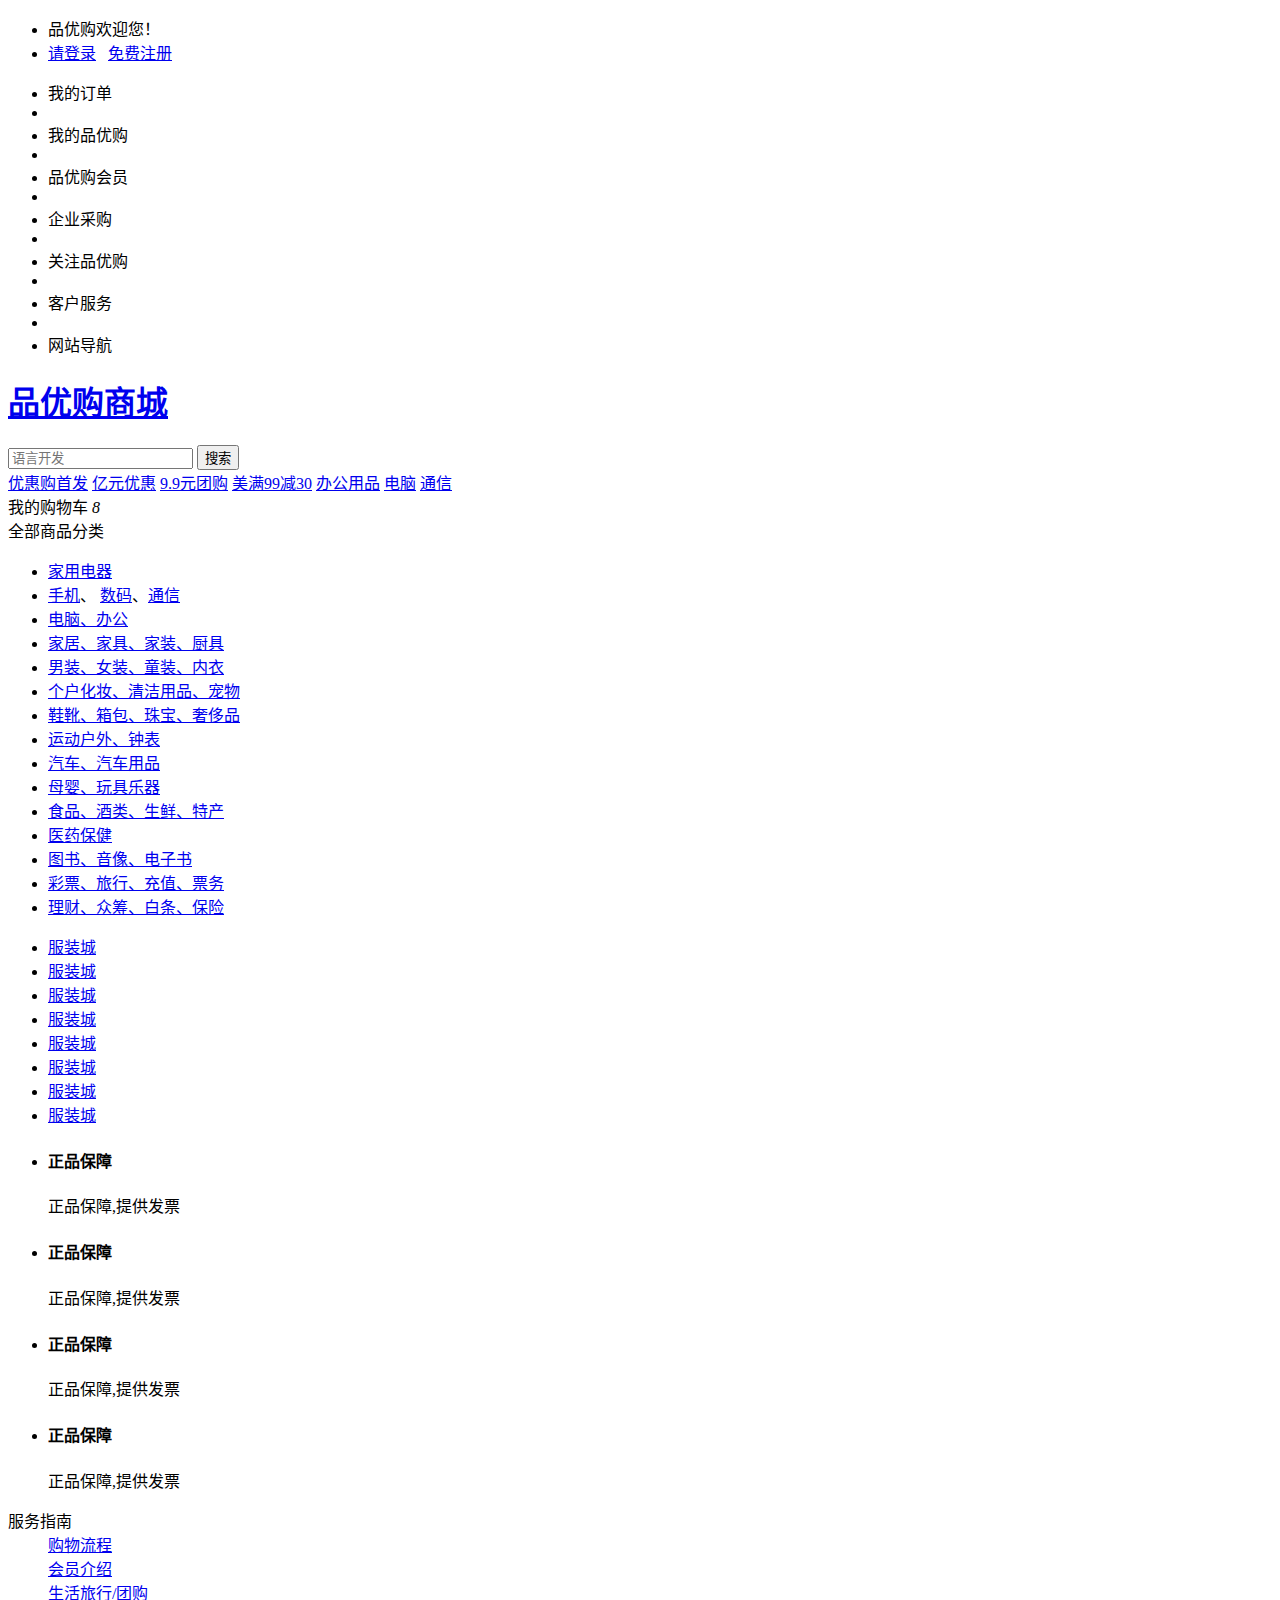
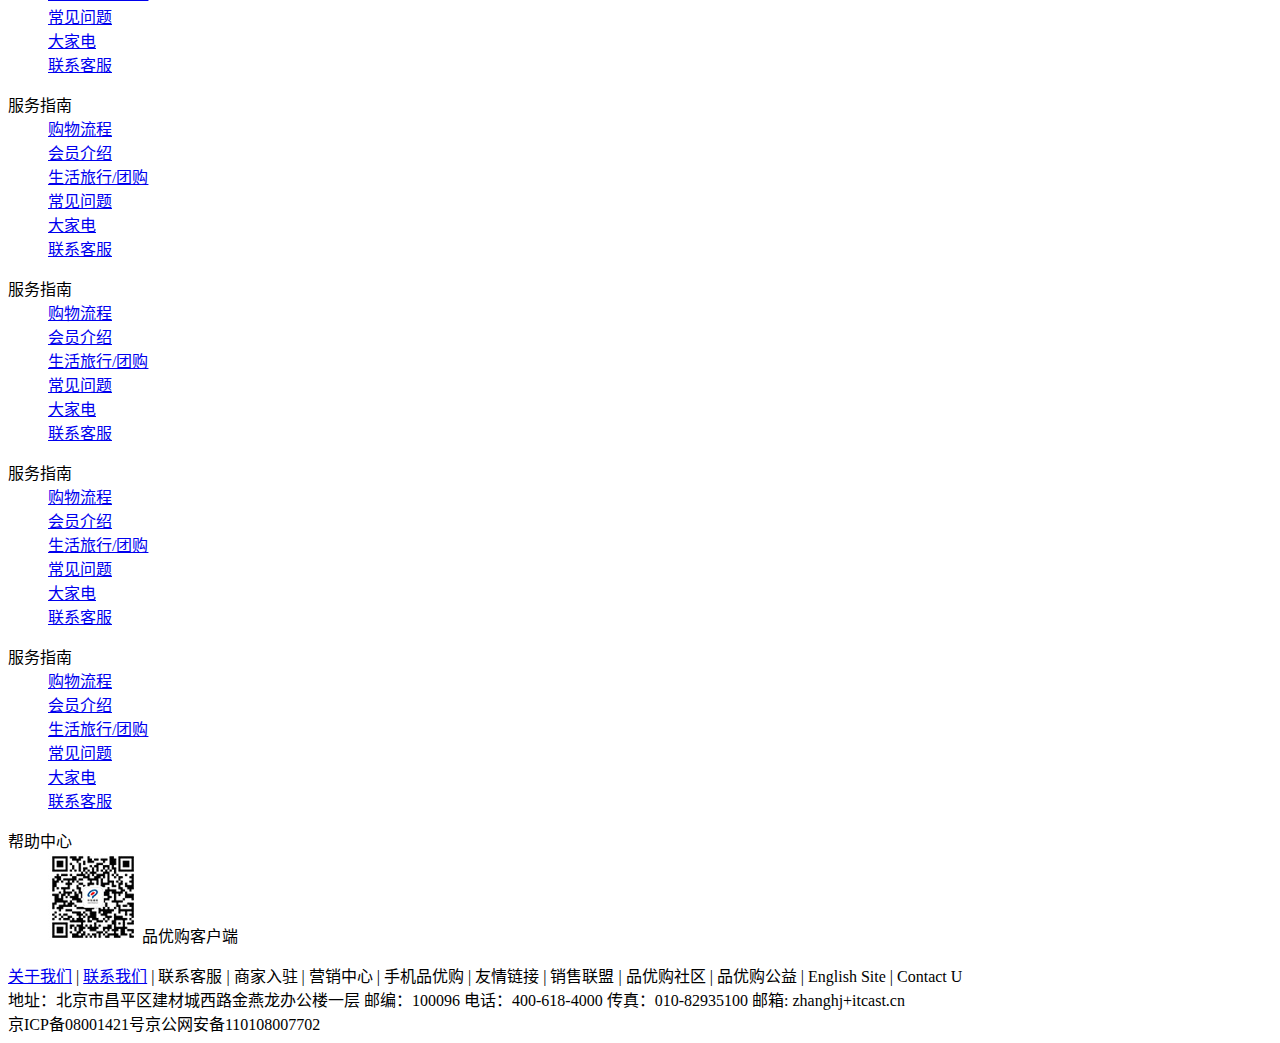
==== index - Copy.html @ 2498f388 "Complete header, nav, footer parts of web main page" ====
<!DOCTYPE html>
<html lang="zh-CN">

<head>
    <meta charset="UTF-8">
    <meta name="viewport" content="width=device-width, initial-scale=1.0">
    <meta http-equiv="X-UA-Compatible" content="ie=edge">
    <title>品优购商城-综合网购首选-正品低价、品质保障、配送及时、轻松购物！
    </title>
    <!-- 网站说明 -->
    <meta name="description"
        content="品优购商城-专业的综合网上购物商城,销售家电、数码通讯、电脑、家居百货、服装服饰、母婴、图书、食品等数万个品牌优质商品.便捷、诚信的服务，为您提供愉悦的网上购物体验!" />
    <!-- 关键字 -->
    <meta name="keywords" content="网上购物,网上商城,手机,笔记本,电脑,MP3,CD,VCD,DV,相机,数码,配件,手表,存储卡,京东" />

    <!-- 引入favicon图标 -->
    <link rel="shortcut icon" href="favicon.ico" />
    <!-- 引入我们初始化样式文件 -->
    <link rel="stylesheet" href="css/base.css">
    <!-- 引入我们公共的样式文件 -->
    <link rel="stylesheet" href="css/common.css">
</head>

<body>
    <!-- 快捷导航模块 start -->
    <section class="shortcut">
        <div class="w">
            <div class="fl">
                <ul>
                    <li>品优购欢迎您！&nbsp;</li>
                    <li>
                        <a href="#">请登录</a> &nbsp; <a href="#" class="style_red">免费注册</a>
                    </li>
                </ul>
            </div>
            <div class="fr">
                <ul>
                    <li>我的订单</li>
                    <li></li>
                    <li class="arrow-icon">我的品优购</li>
                    <li></li>
                    <li>品优购会员</li>
                    <li></li>
                    <li>企业采购</li>
                    <li></li>
                    <li class="arrow-icon">关注品优购</li>
                    <li></li>
                    <li class="arrow-icon">客户服务</li>
                    <li></li>
                    <li class="arrow-icon">网站导航</li>
                </ul>
            </div>
        </div>
    </section>
    <!-- 快捷导航模块 end -->
    <!-- header头部模块制作 start -->
    <header class="header w">
        <!-- logo模块 -->
        <div class="logo">
            <h1>
                <a href="index.html" title="品优购商城">品优购商城</a>
            </h1>
        </div>
        <!-- search搜索模块 -->
        <div class="search">
            <input type="search" name="" id="" placeholder="语言开发">
            <button>搜索</button>
        </div>
        <!-- hotwords模块制作 -->
        <div class="hotwords">
            <a href="#" class="style_red">优惠购首发</a>
            <a href="#">亿元优惠</a>
            <a href="#">9.9元团购</a>
            <a href="#">美满99减30</a>
            <a href="#">办公用品</a>
            <a href="#">电脑</a>
            <a href="#">通信</a>
        </div>
        <!-- 购物车模块 -->
        <div class="shopcar">
            我的购物车
            <i class="count">8</i>
        </div>
    </header>
    <!-- header头部模块制作 end -->
    <!-- nav模块制作 start -->
    <nav class="nav">
        <div class="w">
            <div class="dropdown">
                <div class="dt">全部商品分类</div>
                <div class="dd">
                    <ul>
                        <li><a href="#">家用电器</a> </li>
                        <li><a href="#">手机</a>、 <a href="#">数码</a>、<a href="#">通信</a> </li>
                        <li><a href="#">电脑、办公</a> </li>
                        <li><a href="#">家居、家具、家装、厨具</a> </li>
                        <li><a href="#">男装、女装、童装、内衣</a> </li>
                        <li><a href="#">个户化妆、清洁用品、宠物</a> </li>
                        <li><a href="#">鞋靴、箱包、珠宝、奢侈品</a> </li>
                        <li><a href="#">运动户外、钟表</a> </li>
                        <li><a href="#">汽车、汽车用品</a> </li>
                        <li><a href="#">母婴、玩具乐器</a> </li>
                        <li><a href="#">食品、酒类、生鲜、特产</a> </li>
                        <li><a href="#">医药保健</a> </li>
                        <li><a href="#">图书、音像、电子书</a> </li>
                        <li><a href="#">彩票、旅行、充值、票务</a> </li>
                        <li><a href="#">理财、众筹、白条、保险</a> </li>

                    </ul>
                </div>
            </div>
            <div class="navitems">
                <ul>
                    <li><a href="#">服装城</a></li>
                    <li><a href="#">服装城</a></li>
                    <li><a href="#">服装城</a></li>
                    <li><a href="#">服装城</a></li>
                    <li><a href="#">服装城</a></li>
                    <li><a href="#">服装城</a></li>
                    <li><a href="#">服装城</a></li>
                    <li><a href="#">服装城</a></li>
                </ul>
            </div>
        </div>
    </nav>
    <!-- nav模块制作 end -->

    <!-- 底部模块的制作 start -->
    <footer class="footer">
        <div class="w">
            <div class="mod_service">
                <ul>
                    <li>
                        <h5></h5>
                        <div class="service_txt">
                            <h4>正品保障</h4>
                            <p>正品保障,提供发票</p>
                        </div>
                    </li>
                    <li>
                        <h5></h5>
                        <div class="service_txt">
                            <h4>正品保障</h4>
                            <p>正品保障,提供发票</p>
                        </div>
                    </li>
                    <li>
                        <h5></h5>
                        <div class="service_txt">
                            <h4>正品保障</h4>
                            <p>正品保障,提供发票</p>
                        </div>
                    </li>
                    <li>
                        <h5></h5>
                        <div class="service_txt">
                            <h4>正品保障</h4>
                            <p>正品保障,提供发票</p>
                        </div>
                    </li>
                </ul>
            </div>
            <div class="mod_help">
                <dl>
                    <dt>服务指南</dt>
                    <dd><a href="#">购物流程</a></dd>
                    <dd><a href="#">会员介绍</a></dd>
                    <dd><a href="#">生活旅行/团购</a></dd>
                    <dd><a href="#">常见问题</a></dd>
                    <dd><a href="#">大家电</a></dd>
                    <dd><a href="#">联系客服</a></dd>
                </dl>
                <dl>
                    <dt>服务指南</dt>
                    <dd><a href="#">购物流程</a></dd>
                    <dd><a href="#">会员介绍</a></dd>
                    <dd><a href="#">生活旅行/团购</a></dd>
                    <dd><a href="#">常见问题</a></dd>
                    <dd><a href="#">大家电</a></dd>
                    <dd><a href="#">联系客服</a></dd>
                </dl>
                <dl>
                    <dt>服务指南</dt>
                    <dd><a href="#">购物流程</a></dd>
                    <dd><a href="#">会员介绍</a></dd>
                    <dd><a href="#">生活旅行/团购</a></dd>
                    <dd><a href="#">常见问题</a></dd>
                    <dd><a href="#">大家电</a></dd>
                    <dd><a href="#">联系客服</a></dd>
                </dl>
                <dl>
                    <dt>服务指南</dt>
                    <dd><a href="#">购物流程</a></dd>
                    <dd><a href="#">会员介绍</a></dd>
                    <dd><a href="#">生活旅行/团购</a></dd>
                    <dd><a href="#">常见问题</a></dd>
                    <dd><a href="#">大家电</a></dd>
                    <dd><a href="#">联系客服</a></dd>
                </dl>
                <dl>
                    <dt>服务指南</dt>
                    <dd><a href="#">购物流程</a></dd>
                    <dd><a href="#">会员介绍</a></dd>
                    <dd><a href="#">生活旅行/团购</a></dd>
                    <dd><a href="#">常见问题</a></dd>
                    <dd><a href="#">大家电</a></dd>
                    <dd><a href="#">联系客服</a></dd>
                </dl>
                <dl>
                    <dt>帮助中心</dt>
                    <dd>
                        <img src="images/wx_cz.jpg" alt="">
                        品优购客户端
                    </dd>
                </dl>
            </div>
            <div class="mod_copyright">
                    <div class="links">
                            <a href="#">关于我们</a>  |  <a href="#">联系我们</a>  |  联系客服  |  商家入驻  |  营销中心  |  手机品优购  |  友情链接  |  销售联盟  |  品优购社区  |  品优购公益  |  English Site  |  Contact U
                    </div>
                    <div class="copyright">
                            地址：北京市昌平区建材城西路金燕龙办公楼一层 邮编：100096 电话：400-618-4000 传真：010-82935100 邮箱: zhanghj+itcast.cn <br>
                            京ICP备08001421号京公网安备110108007702
                    </div>
            </div>
        </div>
    </footer>
    <!-- 底部模块的制作 end -->
</body>

</html>
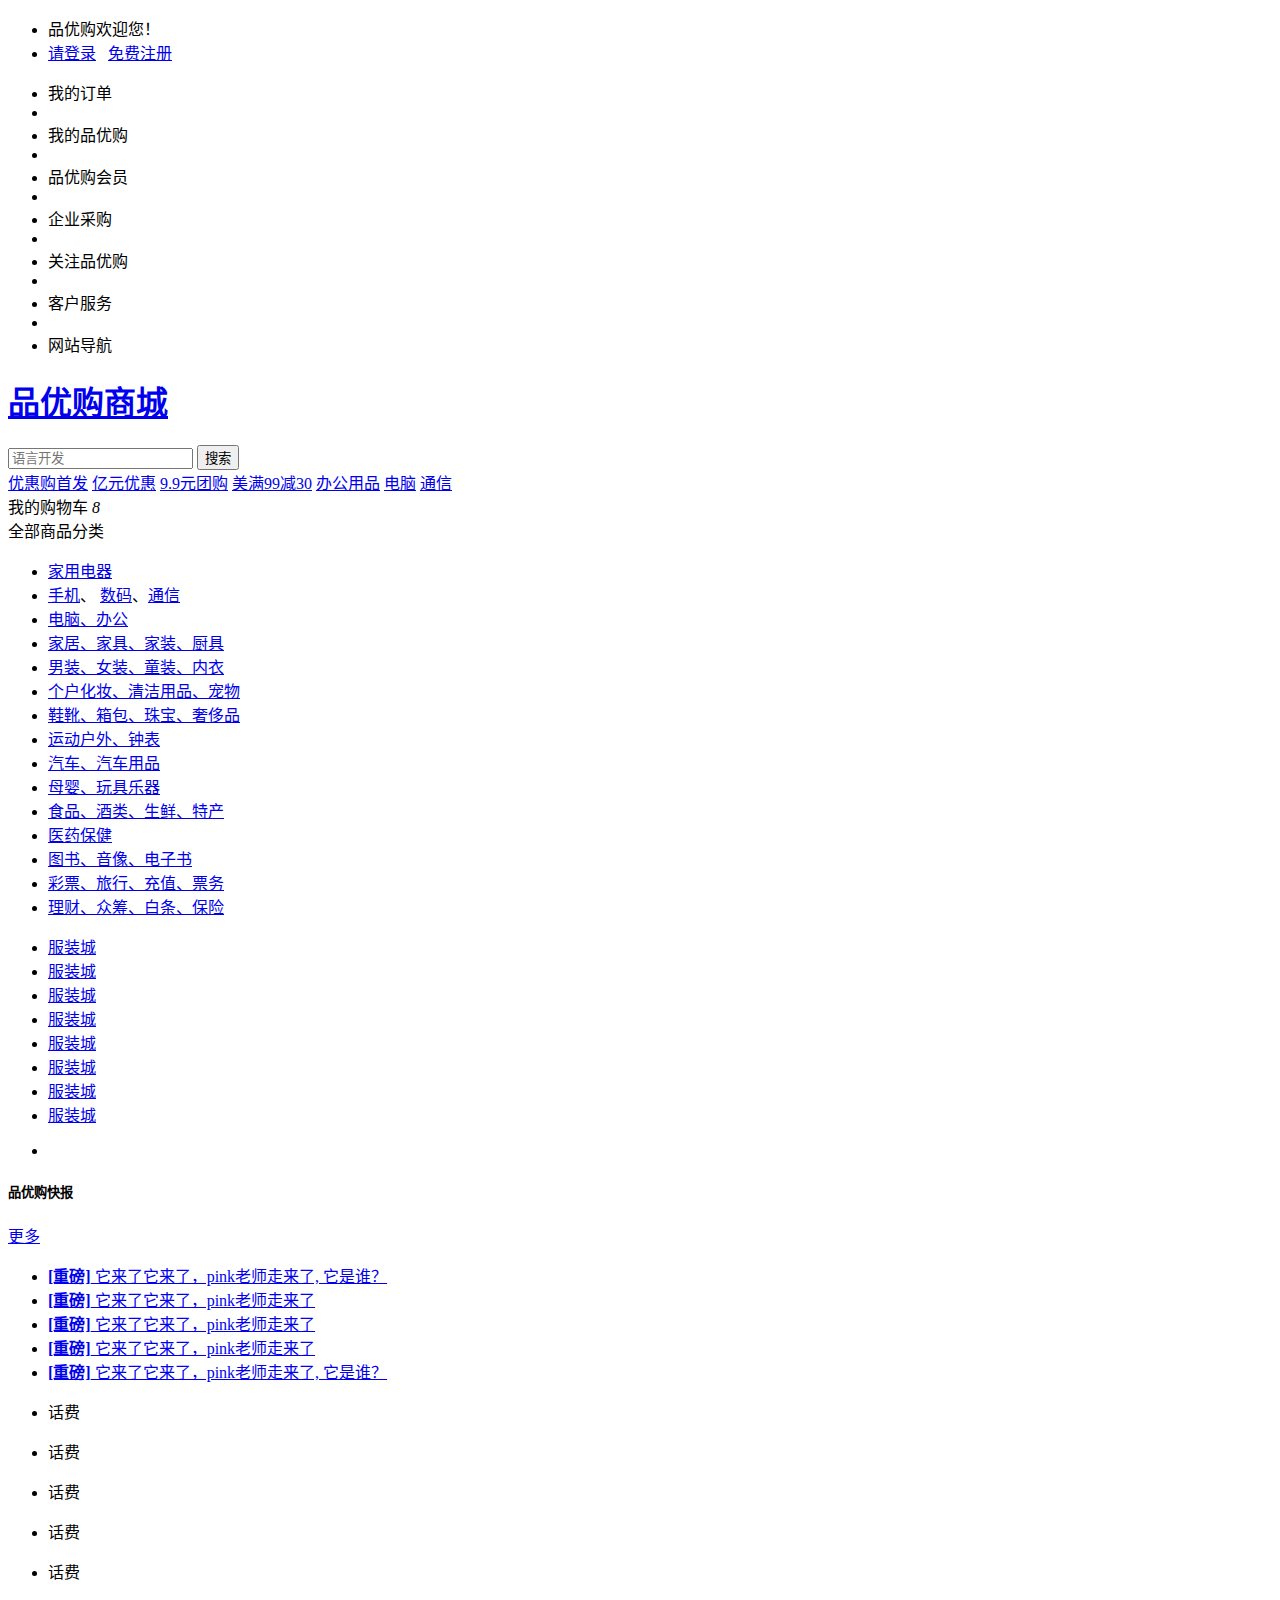
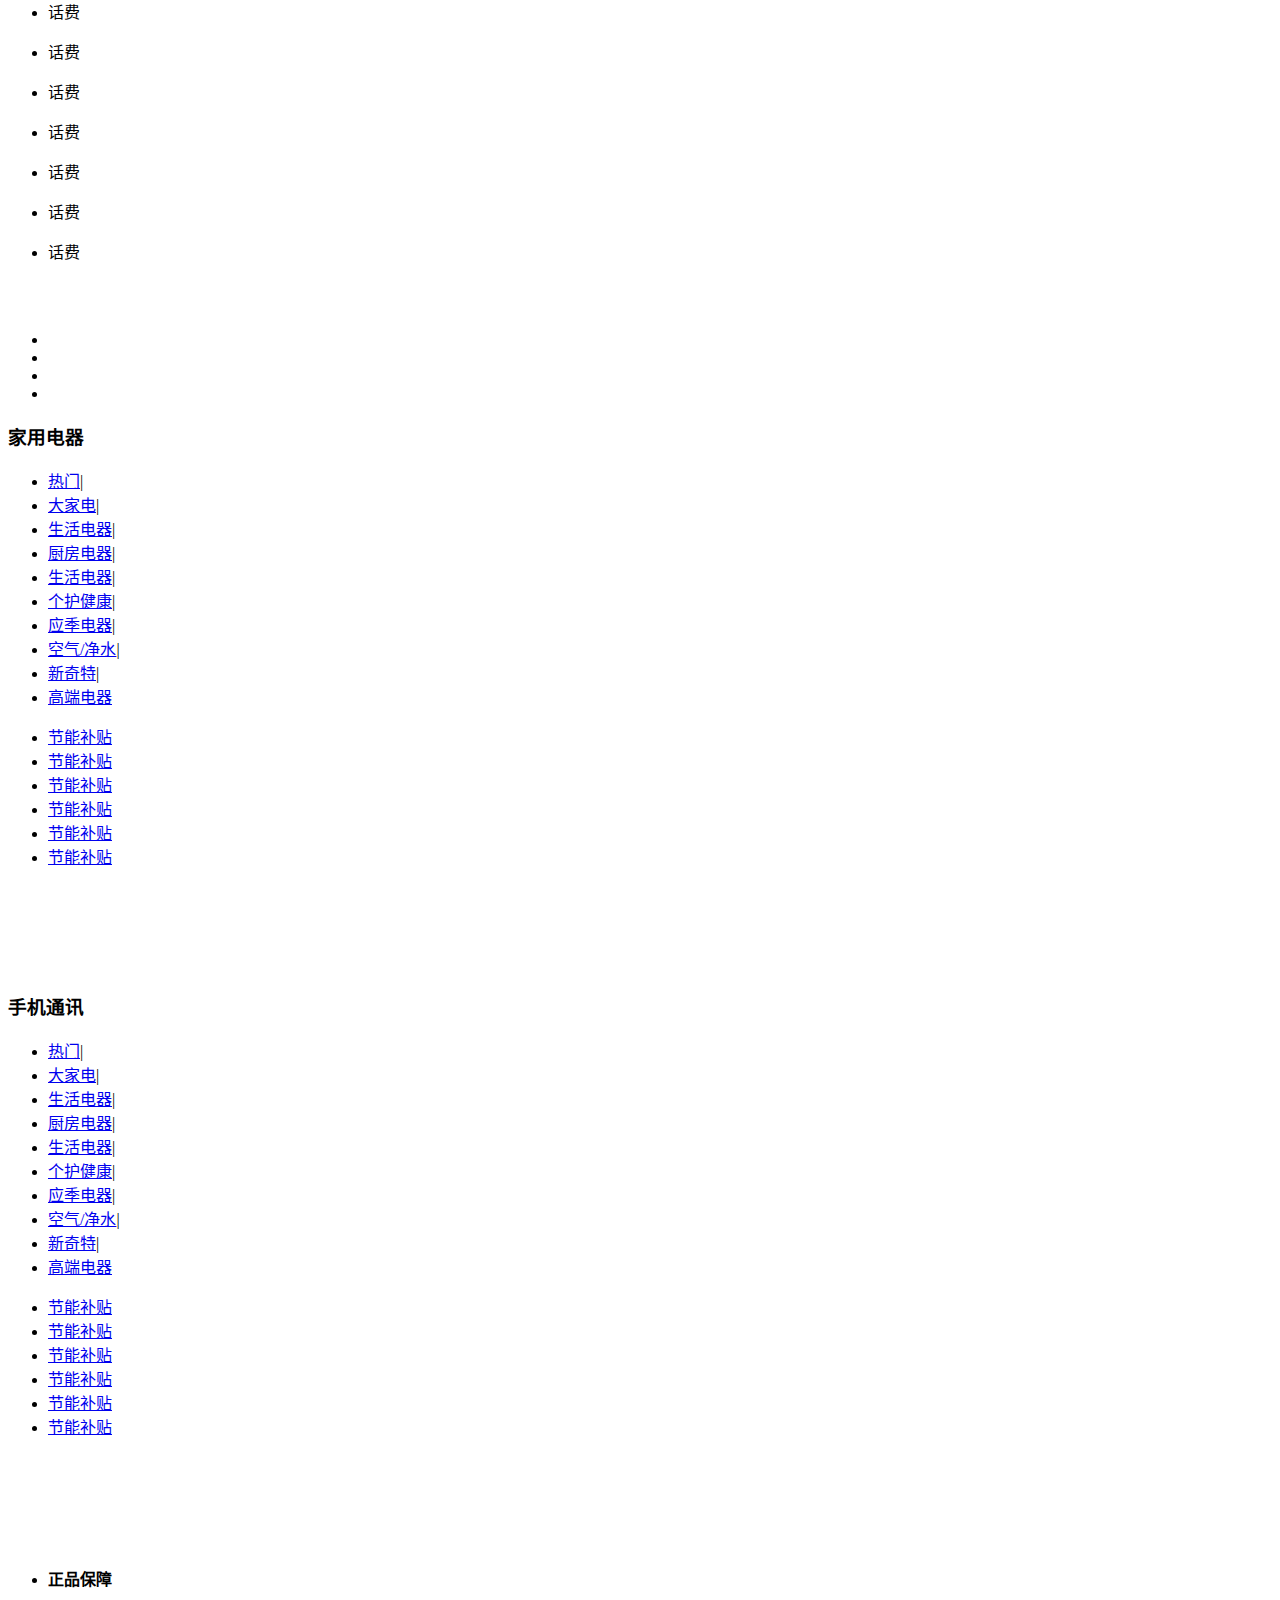
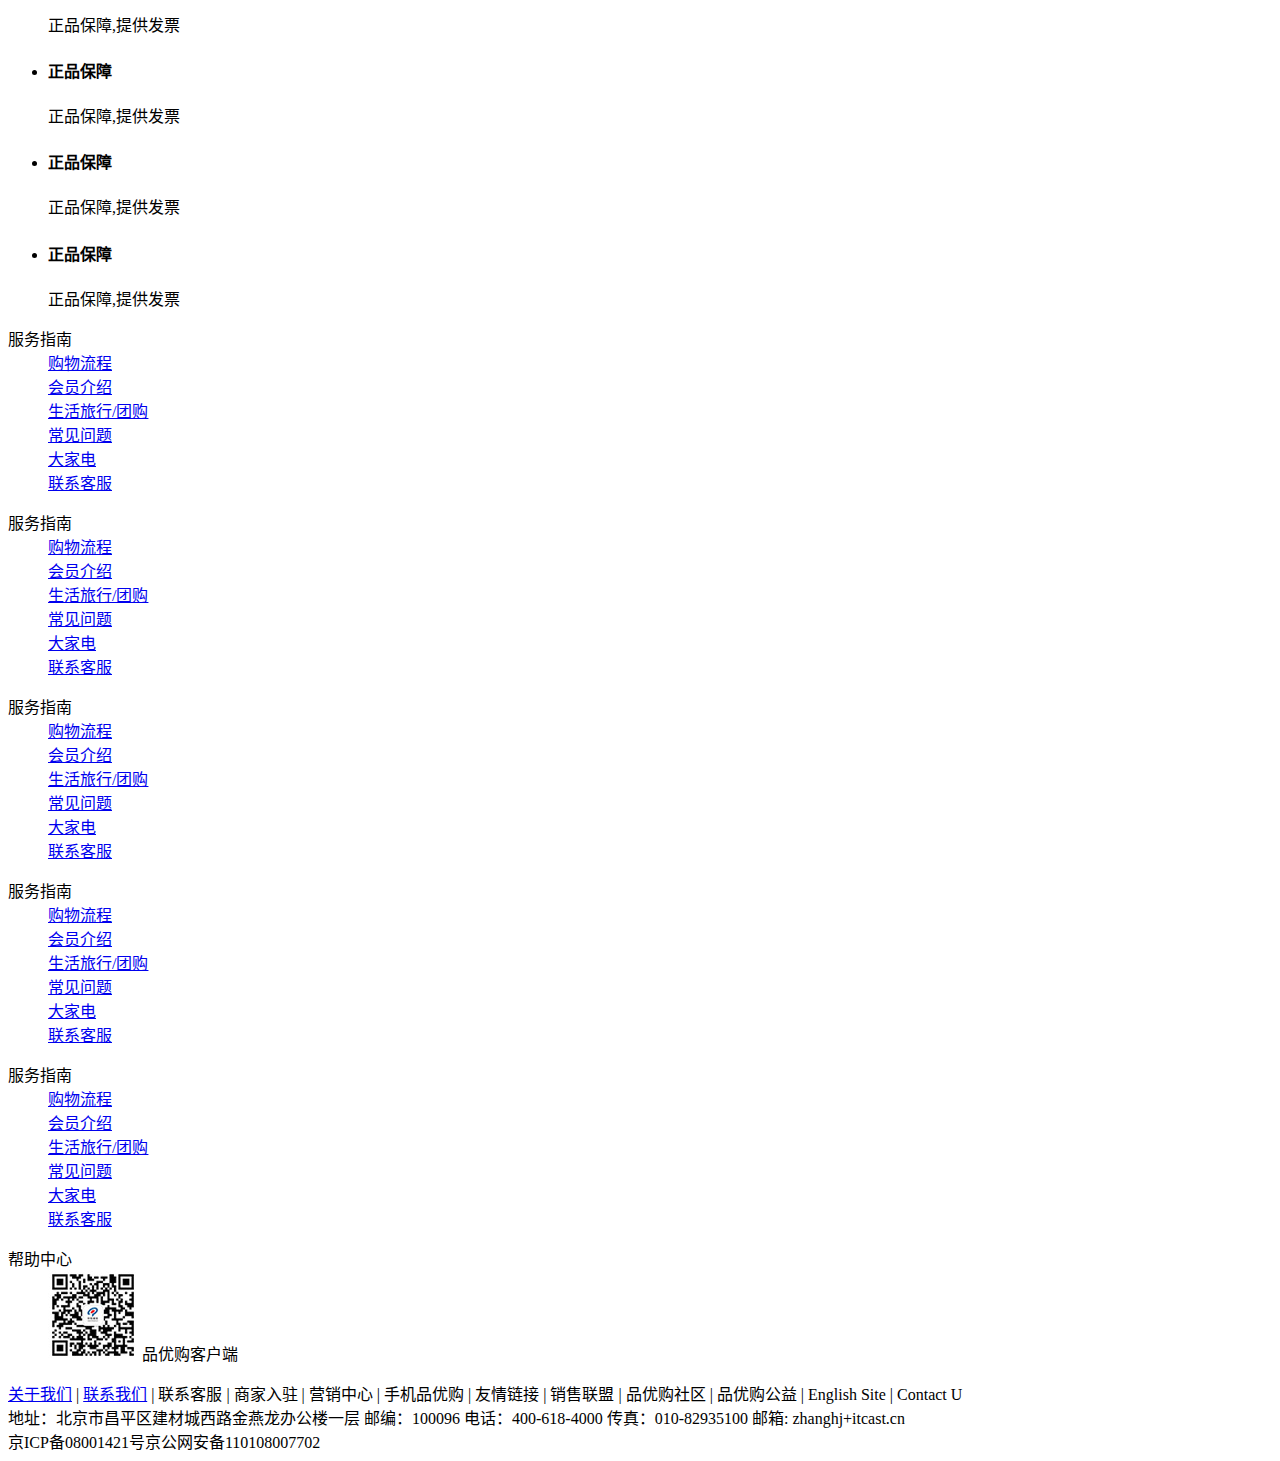
==== commit 5a0f9b27: "Complete home page" ====
--- a/index - Copy.html
+++ b/index - Copy.html
@@ -19,6 +19,8 @@
     <link rel="stylesheet" href="css/base.css">
     <!-- 引入我们公共的样式文件 -->
     <link rel="stylesheet" href="css/common.css">
+    <!-- 引入我们index.css文件  -->
+    <link rel="stylesheet" href="css/index.css">
 </head>
 
 <body>
@@ -29,7 +31,7 @@
                 <ul>
                     <li>品优购欢迎您！&nbsp;</li>
                     <li>
-                        <a href="#">请登录</a> &nbsp; <a href="#" class="style_red">免费注册</a>
+                        <a href="#">请登录</a> &nbsp; <a href="register.html" class="style_red">免费注册</a>
                     </li>
                 </ul>
             </div>
@@ -91,7 +93,7 @@
                 <div class="dd">
                     <ul>
                         <li><a href="#">家用电器</a> </li>
-                        <li><a href="#">手机</a>、 <a href="#">数码</a>、<a href="#">通信</a> </li>
+                        <li><a href="list.html">手机</a>、 <a href="#">数码</a>、<a href="#">通信</a> </li>
                         <li><a href="#">电脑、办公</a> </li>
                         <li><a href="#">家居、家具、家装、厨具</a> </li>
                         <li><a href="#">男装、女装、童装、内衣</a> </li>
@@ -124,7 +126,222 @@
         </div>
     </nav>
     <!-- nav模块制作 end -->
-
+    <!-- 首页专有的模块 main  start -->
+    <div class="w">
+        <div class="main">
+            <div class="focus">
+                <ul>
+                    <li>
+                        <img src="upload/focus1.png" alt="">
+                    </li>
+                </ul>
+            </div>
+            <div class="newsflash">
+                <div class="news">
+                    <div class="news-hd">
+                        <h5>品优购快报</h5>
+                        <a href="#" class="more">更多</a>
+                    </div>
+                    <div class="news-bd">
+                        <ul>
+                            <li><a href="#"><strong>[重磅]</strong> 它来了它来了，pink老师走来了, 它是谁？</a></li>
+                            <li><a href="#"><strong>[重磅]</strong> 它来了它来了，pink老师走来了</a></li>
+                            <li><a href="#"><strong>[重磅]</strong> 它来了它来了，pink老师走来了</a></li>
+                            <li><a href="#"><strong>[重磅]</strong> 它来了它来了，pink老师走来了</a></li>
+                            <li><a href="#"><strong>[重磅]</strong> 它来了它来了，pink老师走来了, 它是谁？</a></li>
+                        </ul>
+                    </div>
+                </div>
+                <div class="lifeservice">
+                    <ul>
+                        <li>
+                            <i></i>
+                            <p>话费</p>
+                        </li>
+                        <li>
+                            <i></i>
+                            <p>话费</p>
+                        </li>
+                        <li>
+                            <i></i>
+                            <p>话费</p>
+                        </li>
+                        <li>
+                            <i></i>
+                            <p>话费</p>
+                        </li>
+                        <li>
+                            <i></i>
+                            <p>话费</p>
+                        </li>
+                        <li>
+                            <i></i>
+                            <p>话费</p>
+                        </li>
+                        <li>
+                            <i></i>
+                            <p>话费</p>
+                        </li>
+                        <li>
+                            <i></i>
+                            <p>话费</p>
+                        </li>
+                        <li>
+                            <i></i>
+                            <p>话费</p>
+                        </li>
+                        <li>
+                            <i></i>
+                            <p>话费</p>
+                        </li>
+                        <li>
+                            <i></i>
+                            <p>话费</p>
+                        </li>
+                        <li>
+                            <i></i>
+                            <p>话费</p>
+                        </li>
+                    </ul>
+                </div>
+                <div class="bargain">
+                    <img src="upload/bargain.png" alt="">
+                </div>
+            </div>
+        </div>
+    </div>
+    <!-- 首页专有的模块 main  end -->
+    <!-- 推荐模块 start-->
+    <div class="w recom">
+        <div class="recom_hd">
+            <img src="images/recom.png" alt="">
+        </div>
+        <div class="recom_bd">
+            <ul>
+                <li><img src="upload/recom_03.jpg" alt=""></li>
+                <li><img src="upload/recom_03.jpg" alt=""></li>
+                <li><img src="upload/recom_03.jpg" alt=""></li>
+                <li><img src="upload/recom_03.jpg" alt=""></li>
+            </ul>
+        </div>
+    </div>
+    <!-- 推荐模块 end-->
+    <!-- 楼层区域制作start -->
+    <div class="floor">
+        <!-- 1楼家用电器楼层 -->
+        <div class="w jiadian">
+            <div class="box_hd">
+                <h3>家用电器</h3>
+                <div class="tab_list">
+                    <ul>
+                        <li> <a href="#" class="style_red">热门</a>|</li>
+                        <li><a href="#">大家电</a>|</li>
+                        <li><a href="#">生活电器</a>|</li>
+                        <li><a href="#">厨房电器</a>|</li>
+                        <li><a href="#">生活电器</a>|</li>
+                        <li><a href="#">个护健康</a>|</li>
+                        <li><a href="#">应季电器</a>|</li>
+                        <li><a href="#">空气/净水</a>|</li>
+                        <li><a href="#">新奇特</a>|</li>
+                        <li><a href="#"> 高端电器</a></li>
+                    </ul>
+                </div>
+            </div>
+            <div class="box_bd">
+                <div class="tab_content">
+                    <div class="tab_list_item">
+                        <div class="col_210">
+                            <ul>
+                                <li><a href="#">节能补贴</a></li>
+                                <li><a href="#">节能补贴</a></li>
+                                <li><a href="#">节能补贴</a></li>
+                                <li><a href="#">节能补贴</a></li>
+                                <li><a href="#">节能补贴</a></li>
+                                <li><a href="#">节能补贴</a></li>
+                            </ul>
+                            <a href="#">
+                                <img src="upload/floor-1-1.png" alt="">
+                            </a>
+                        </div>
+                        <div class="col_329">
+                            <a href="#">
+                                <img src="upload/floor-1-b01.png" alt="">
+                            </a>
+                        </div>
+                        <div class="col_221">
+                            <a href="#" class="bb"> <img src="upload/floor-1-2.png" alt=""></a>
+                            <a href="#"> <img src="upload/floor-1-3.png" alt=""></a>
+                        </div>
+                        <div class="col_221">
+                                <a href="#"> <img src="upload/floor-1-4.png" alt=""></a>
+                              
+                        </div>
+                        <div class="col_219">
+                                <a href="#" class="bb"> <img src="upload/floor-1-5.png" alt=""></a>
+                                <a href="#"> <img src="upload/floor-1-6.png" alt=""></a>
+                        </div>
+                    </div>
+                </div>
+            </div>
+        </div>
+        <!-- 2楼手机楼层 -->
+        <div class="w shouji">
+                <div class="box_hd">
+                    <h3>手机通讯</h3>
+                    <div class="tab_list">
+                        <ul>
+                            <li> <a href="#" class="style_red">热门</a>|</li>
+                            <li><a href="#">大家电</a>|</li>
+                            <li><a href="#">生活电器</a>|</li>
+                            <li><a href="#">厨房电器</a>|</li>
+                            <li><a href="#">生活电器</a>|</li>
+                            <li><a href="#">个护健康</a>|</li>
+                            <li><a href="#">应季电器</a>|</li>
+                            <li><a href="#">空气/净水</a>|</li>
+                            <li><a href="#">新奇特</a>|</li>
+                            <li><a href="#"> 高端电器</a></li>
+                        </ul>
+                    </div>
+                </div>
+                <div class="box_bd">
+                    <div class="tab_content">
+                        <div class="tab_list_item">
+                            <div class="col_210">
+                                <ul>
+                                    <li><a href="#">节能补贴</a></li>
+                                    <li><a href="#">节能补贴</a></li>
+                                    <li><a href="#">节能补贴</a></li>
+                                    <li><a href="#">节能补贴</a></li>
+                                    <li><a href="#">节能补贴</a></li>
+                                    <li><a href="#">节能补贴</a></li>
+                                </ul>
+                                <a href="#">
+                                    <img src="upload/floor-1-1.png" alt="">
+                                </a>
+                            </div>
+                            <div class="col_329">
+                                <a href="#">
+                                    <img src="upload/floor-1-b01.png" alt="">
+                                </a>
+                            </div>
+                            <div class="col_221">
+                                <a href="#" class="bb"> <img src="upload/floor-1-2.png" alt=""></a>
+                                <a href="#"> <img src="upload/floor-1-3.png" alt=""></a>
+                            </div>
+                            <div class="col_221">
+                                    <a href="#"> <img src="upload/floor-1-4.png" alt=""></a>
+                                  
+                            </div>
+                            <div class="col_219">
+                                    <a href="#" class="bb"> <img src="upload/floor-1-5.png" alt=""></a>
+                                    <a href="#"> <img src="upload/floor-1-6.png" alt=""></a>
+                            </div>
+                        </div>
+                    </div>
+                </div>
+            </div>
+    </div>
+    <!-- 楼层区域制作end -->
     <!-- 底部模块的制作 start -->
     <footer class="footer">
         <div class="w">
@@ -215,13 +432,14 @@
                 </dl>
             </div>
             <div class="mod_copyright">
-                    <div class="links">
-                            <a href="#">关于我们</a>  |  <a href="#">联系我们</a>  |  联系客服  |  商家入驻  |  营销中心  |  手机品优购  |  友情链接  |  销售联盟  |  品优购社区  |  品优购公益  |  English Site  |  Contact U
-                    </div>
-                    <div class="copyright">
-                            地址：北京市昌平区建材城西路金燕龙办公楼一层 邮编：100096 电话：400-618-4000 传真：010-82935100 邮箱: zhanghj+itcast.cn <br>
-                            京ICP备08001421号京公网安备110108007702
-                    </div>
+                <div class="links">
+                    <a href="#">关于我们</a> | <a href="#">联系我们</a> | 联系客服 | 商家入驻 | 营销中心 | 手机品优购 | 友情链接 | 销售联盟 | 品优购社区 |
+                    品优购公益 | English Site | Contact U
+                </div>
+                <div class="copyright">
+                    地址：北京市昌平区建材城西路金燕龙办公楼一层 邮编：100096 电话：400-618-4000 传真：010-82935100 邮箱: zhanghj+itcast.cn <br>
+                    京ICP备08001421号京公网安备110108007702
+                </div>
             </div>
         </div>
     </footer>
